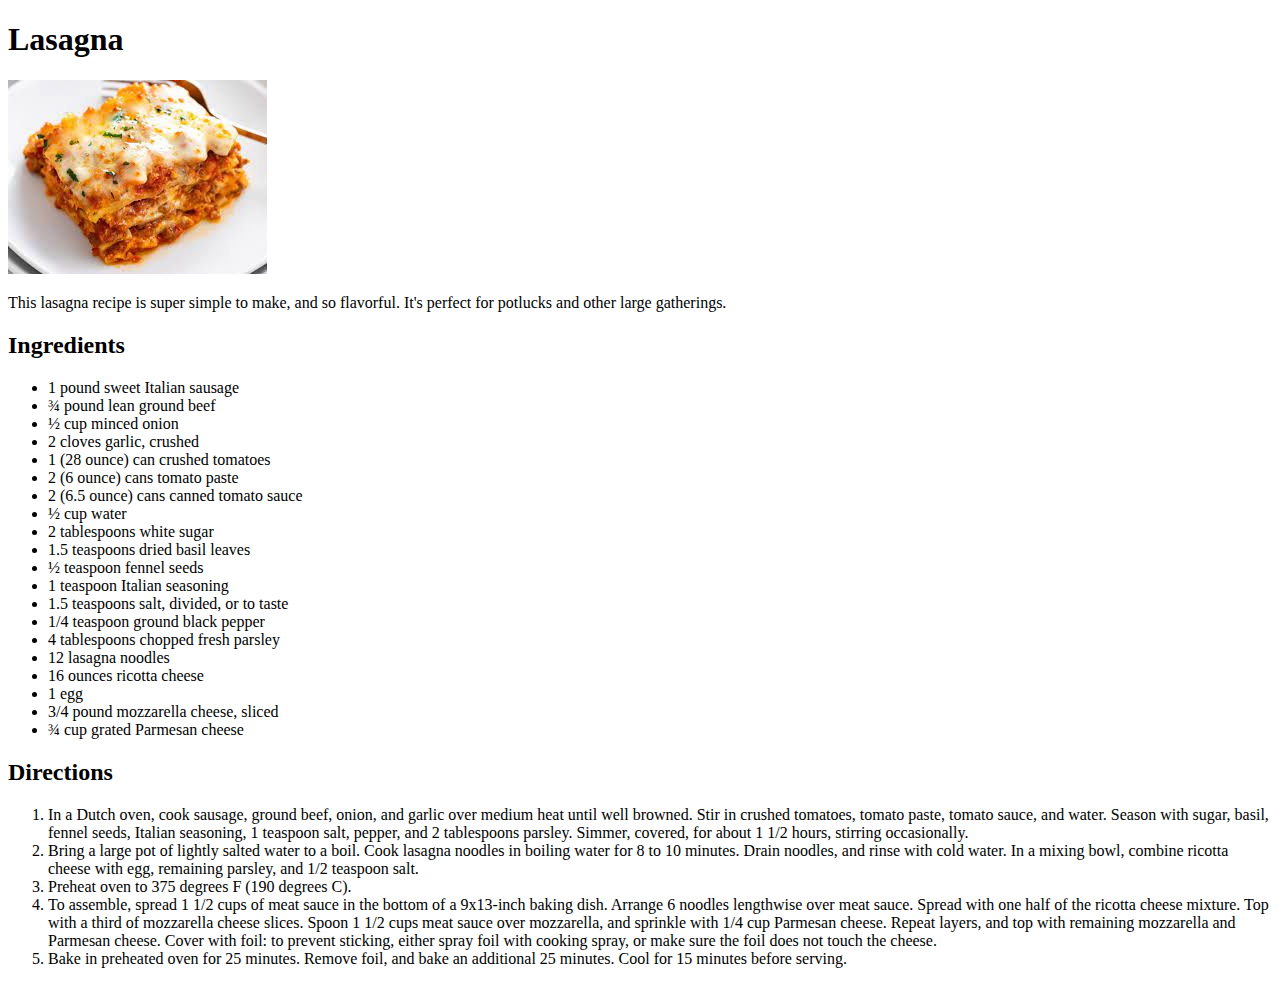
==== lasagna.html @ d28e0af5 "." ====
<!DOCTYPE html>
<html lang="en">
<head>
    <meta charset="UTF-8">
    <meta http-equiv="X-UA-Compatible" content="IE=edge">
    <meta name="viewport" content="width=device-width, initial-scale=1.0">
    <title>Lasagna</title>
</head>
<body>
    <h1>Lasagna</h1> 
    <img src="lasagna.jpeg" alt="Picture of lasagna">  
    <p>This lasagna recipe is super simple to make, and so flavorful. It's perfect for potlucks and other large gatherings.</p>
    <h2>Ingredients</h2>
    <ul>
        <li>1 pound sweet Italian sausage</li>
        <li>¾ pound lean ground beef</li>
        <li>½ cup minced onion</li>
        <li>2 cloves garlic, crushed</li>
        <li>1 (28 ounce) can crushed tomatoes</li>
        <li>2 (6 ounce) cans tomato paste</li>
        <li>2 (6.5 ounce) cans canned tomato sauce</li>
        <li>½ cup water</li>
        <li>2 tablespoons white sugar</li>
        <li>1.5 teaspoons dried basil leaves</li>
        <li>½ teaspoon fennel seeds</li>
        <li>1 teaspoon Italian seasoning</li>
        <li>1.5 teaspoons salt, divided, or to taste</li>
        <li>1/4 teaspoon ground black pepper</li>
        <li>4 tablespoons chopped fresh parsley</li>
        <li>12 lasagna noodles</li>
        <li>16 ounces ricotta cheese</li>
        <li>1 egg</li>
        <li>3/4 pound mozzarella cheese, sliced</li>
        <li>¾ cup grated Parmesan cheese</li>
    </ul>
    <h2>Directions</h2>
    <ol>
        <li>In a Dutch oven, cook sausage, ground beef, onion, and garlic over medium heat until well browned. Stir in crushed tomatoes, tomato paste, tomato sauce, and water. Season with sugar, basil, fennel seeds, Italian seasoning, 1 teaspoon salt, pepper, and 2 tablespoons parsley. Simmer, covered, for about 1 1/2 hours, stirring occasionally.</li> 
        <li>Bring a large pot of lightly salted water to a boil. Cook lasagna noodles in boiling water for 8 to 10 minutes. Drain noodles, and rinse with cold water. In a mixing bowl, combine ricotta cheese with egg, remaining parsley, and 1/2 teaspoon salt.</li>
        <li>Preheat oven to 375 degrees F (190 degrees C).</li>
        <li>To assemble, spread 1 1/2 cups of meat sauce in the bottom of a 9x13-inch baking dish. Arrange 6 noodles lengthwise over meat sauce. Spread with one half of the ricotta cheese mixture. Top with a third of mozzarella cheese slices. Spoon 1 1/2 cups meat sauce over mozzarella, and sprinkle with 1/4 cup Parmesan cheese. Repeat layers, and top with remaining mozzarella and Parmesan cheese. Cover with foil: to prevent sticking, either spray foil with cooking spray, or make sure the foil does not touch the cheese.</li>
        <li>Bake in preheated oven for 25 minutes. Remove foil, and bake an additional 25 minutes. Cool for 15 minutes before serving.</li>
    </ol>
</body>
</html>
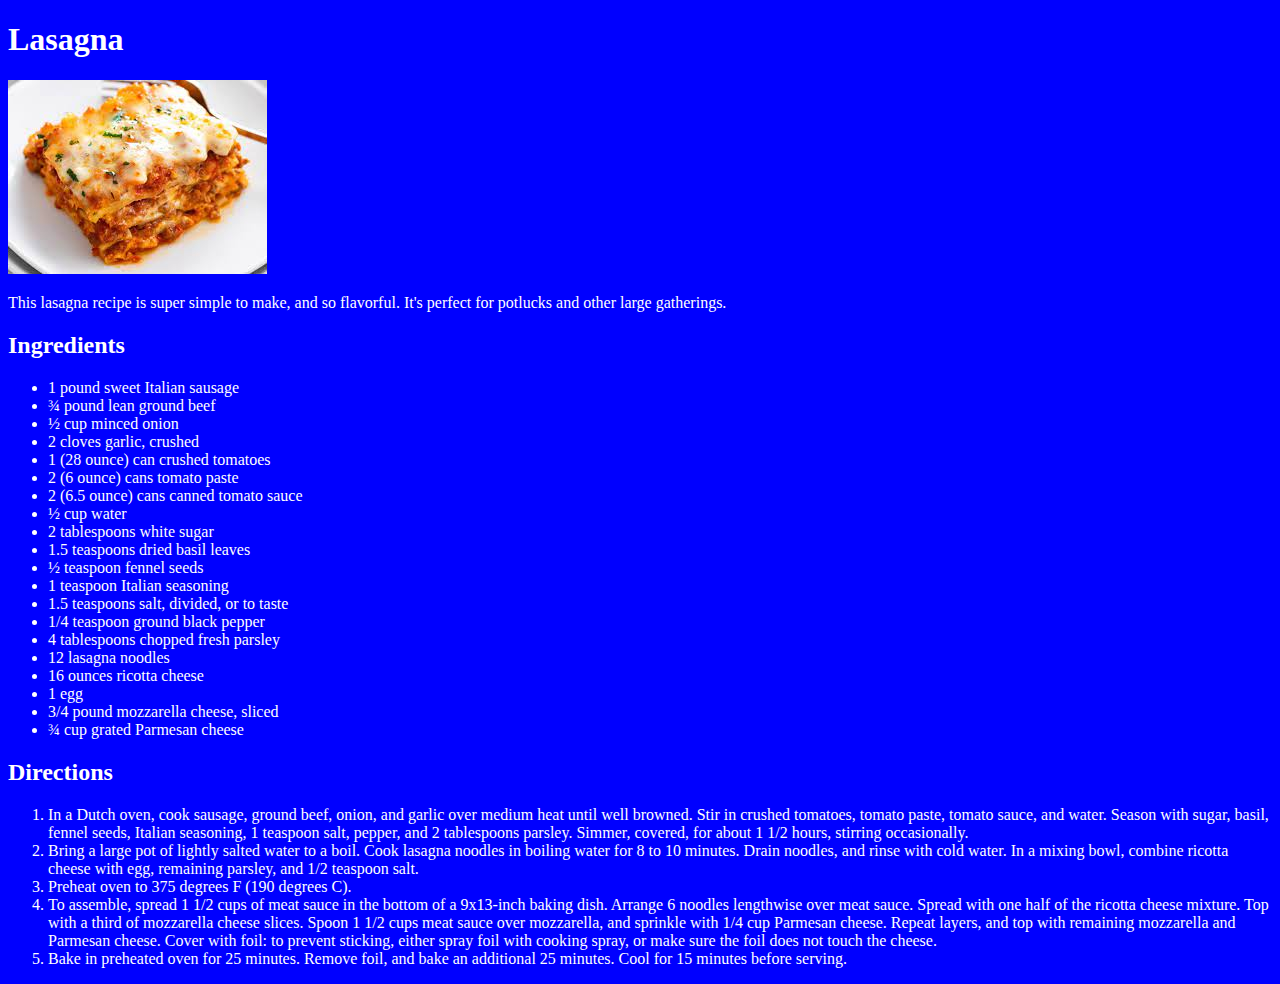
==== commit 582dbd4c: "Add basic content and style" ====
--- a/lasagna.html
+++ b/lasagna.html
@@ -4,6 +4,7 @@
     <meta charset="UTF-8">
     <meta http-equiv="X-UA-Compatible" content="IE=edge">
     <meta name="viewport" content="width=device-width, initial-scale=1.0">
+    <link rel="stylesheet" href="style.css">
     <title>Lasagna</title>
 </head>
 <body>
--- a/style.css
+++ b/style.css
@@ -0,0 +1,4 @@
+body {
+    background-color: blue;
+    color: white;
+}